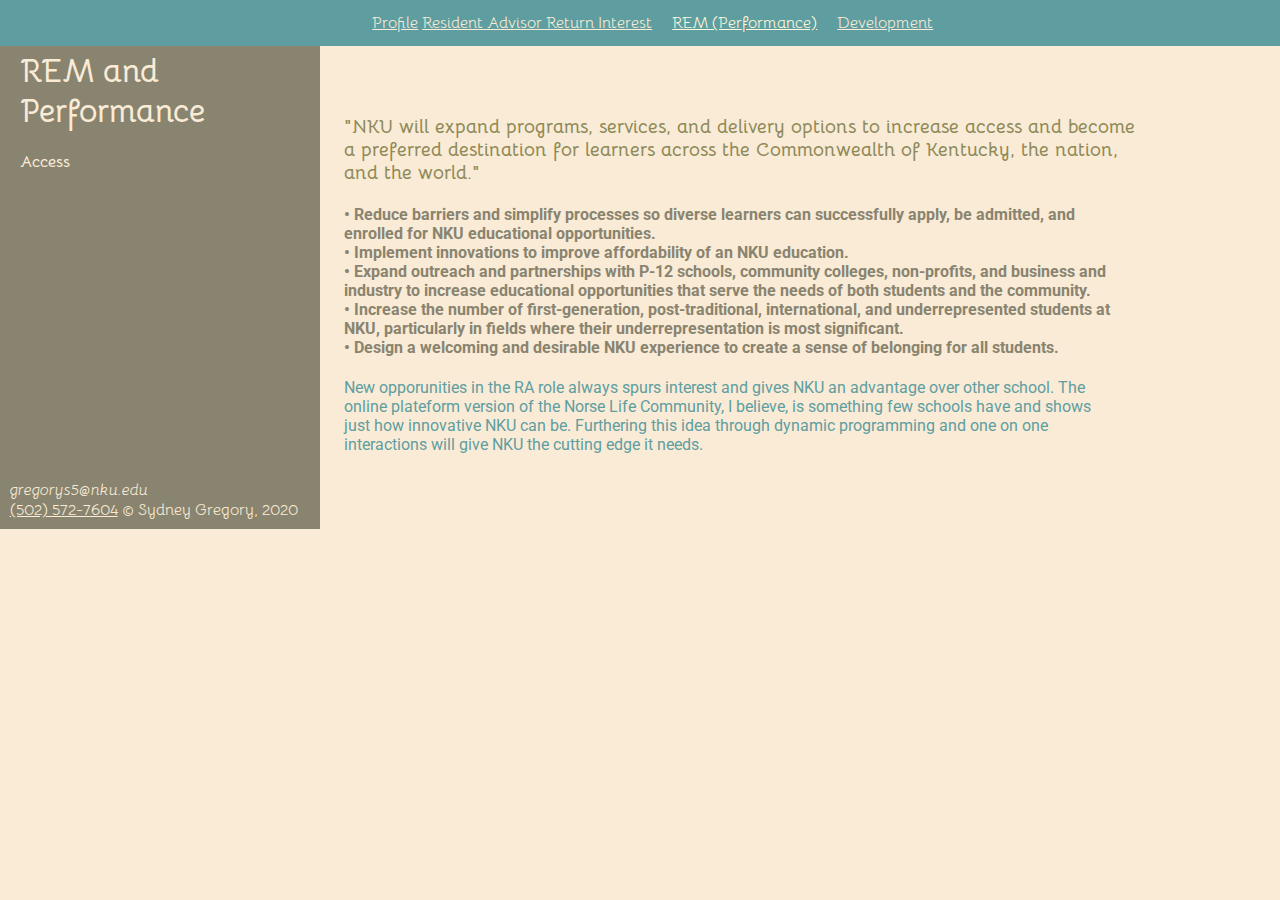
==== access.html @ a7f94ebe "Add files via upload" ====
<!doctype html>
<html>
<head>
<meta charset="UTF-8">
<title>REM and Performance</title>
<link href="convention_microsite.css" rel="stylesheet" type="text/css">
	<link href="https://fonts.googleapis.com/css2?family=Bellota:ital,wght@0,300;0,400;0,700;1,300;1,400;1,700&family=Roboto&display=swap" rel="stylesheet">
</head>
<body>
	<header>
		<h1>REM and Performance</h1>
		<h2>Access</h2>
	</header>
	
	
	<nav> 
		<a href="profile.html" target="_blank">Profile</a>
			<a href="resadreturninterest.html" target="_blank">Resident Advisor Return Interest</a>
			<div class="dropdown">
				<a href="rem.html" target="_blank" class="dropbtn">REM (Performance)</a>
				<div class="dropdown-content">
    				<a href="excellence.html">Excellence</a>
    				<a href="integrity.html">Integrity</a>
    				<a href="belonging.html">Belonging</a>
					<a href="innovation.html">Innovation</a>
					<a href="collegiality.html">Collegiality</a>
					<a href="access.html">Access</a>
					<a href="completion.html">Completion</a>
					<a href="candc.html">Career and Community Engagement</a>
  				</div>
			</div>
			<a href="development.html">Development</a>
	</nav>
	
	<article>

		<h3>"NKU will expand programs, services, and delivery options to increase access and become a preferred destination for learners across the Commonwealth of Kentucky, the nation, and the world."</h3>
	
		<h4>• Reduce barriers and simplify processes so diverse learners can successfully apply, be admitted, and enrolled for NKU educational opportunities.<br>
• Implement innovations to improve affordability of an NKU education.<br>
• Expand outreach and partnerships with P-12 schools, community colleges, non-profits, and business and industry to increase educational opportunities that serve the needs of both students and the community.<br>
• Increase the number of first-generation, post-traditional, international, and underrepresented students at NKU, particularly in fields where their underrepresentation is most significant.<br>
• Design a welcoming and desirable NKU experience to create a sense of belonging for all students.</h4>
		<p>New opporunities in the RA role always spurs interest and gives NKU an advantage over other school. The online plateform version of the Norse Life Community, I believe, is something few schools have and shows just how innovative NKU can be. Furthering this idea through dynamic programming and one on one interactions will give NKU the cutting edge it needs.</p>

	</article>
	
	
	<footer>
		<address> gregorys5@nku.edu </address>		
		<a href="tel:1-502-572-7604">(502) 572-7604</a>
		<credit> © Sydney Gregory, 2020 </credit>
	</footer>
	
</body>
</html>
---- convention_microsite.css ----
@charset "UTF-8";
body {
	margin: 0;
	background-color: antiquewhite;
	display: grid;
	grid-template-columns: 25% 75%;
}
header {
	background-color:#89846F;
	padding: 1.25em;
	grid-template-rows: 1 / span 3;
	top: 0;
	bottom: 0;
	margin-top: 3%;
}
article {
	grid-column: 2 / span 3;
	margin-top: 10%;
	margin-right: 15%;
}
a {text-decoration: underline;
	color: antiquewhite;
}
h1 {
font-family: 'Bellota', cursive;
	color: antiquewhite;
}
h2 {
font-family: 'Bellota', cursive;
color: antiquewhite;
	font-size: 1em;
}
h3 {
	font-family: 'Bellota', cursive;
	padding-left: 3%;
	color: #8E8A57;
}
h4 {
	font-family: 'Roboto', sans-serif;
	/*background-color:#89846F;*/
	color: #89846F;
	padding-left: 3%;
}
p {
	font-family: 'Roboto', sans-serif;
	color: cadetblue;
	padding-left: 3%;
	padding-right: 5%;
}
img {
	margin-left: 15%;
}
.wrapper {
	display: grid;
	grid-template-columns: 50% 50%;
	margin: 20px;
}
.wrapper img {
	width: 70%;
	height: auto;
}
.tcolumn {
	display: grid;
	grid-template-columns: 33.3% 33.3% 33.3%;
}

.dropbtn {
  color:cornsilk;
  padding: 16px;
  font-size: 16px;
  border: none;
}

.dropdown {
  position: relative;
  display: inline-block;
}

.dropdown-content {
  display: none;
  position: absolute;
  background-color:#89846F;
  min-width: 160px;
  box-shadow: 0px 8px 16px 0px rgba(0,0,0,0.2);
  z-index: 1;
}

.dropdown-content a {
  background-color: cadetblue;
  padding: 12px 16px;
  text-decoration: none;
  display: block;
	font-family: 'Bellota', cursive;
}

.dropdown-content a:hover {background-color:#89846F;}

.dropdown:hover .dropdown-content {display: block;
background-color:cornsilk;}

.dropdown:hover .dropbtn {background-color:#89846F;}
nav {
font-family: 'Bellota', cursive;
	position: fixed;
	width: 100%;
	text-align: center;
	background-color: cadetblue;
	margin: 0;
	padding: 1%;
	
}

nav a {
	color: antiquewhite;
}

nav a:link {
	text-decoration: underline;
}

nav a:visited {
	text-decoration: none
}

nav a:hover {
	font-size: 1.5em;
}

nav a:active {
	color: cadetblue;
}


footer {
	background-color:#89846F;
	padding: 3%;
}

address {
	font-family: 'Bellota', cursive;
color: antiquewhite;
}
credit {
	font-family: 'Bellota', cursive;
color: antiquewhite;
}
a[href^="tel:"] {
	font-family: 'Bellota', cursive;
color: antiquewhite;
}
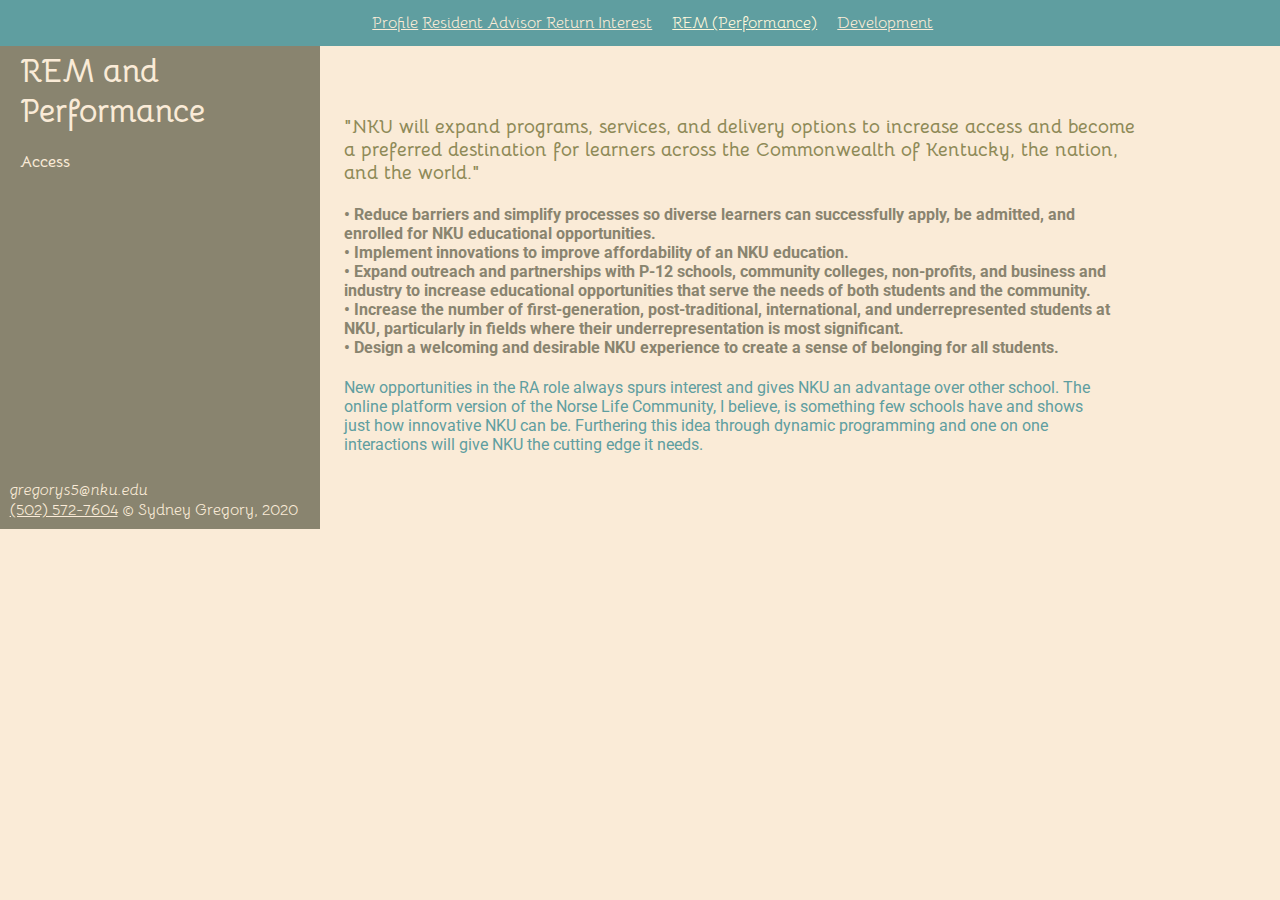
==== commit b66c32cd: "Update access.html" ====
--- a/access.html
+++ b/access.html
@@ -41,7 +41,7 @@
 • Expand outreach and partnerships with P-12 schools, community colleges, non-profits, and business and industry to increase educational opportunities that serve the needs of both students and the community.<br>
 • Increase the number of first-generation, post-traditional, international, and underrepresented students at NKU, particularly in fields where their underrepresentation is most significant.<br>
 • Design a welcoming and desirable NKU experience to create a sense of belonging for all students.</h4>
-		<p>New opporunities in the RA role always spurs interest and gives NKU an advantage over other school. The online plateform version of the Norse Life Community, I believe, is something few schools have and shows just how innovative NKU can be. Furthering this idea through dynamic programming and one on one interactions will give NKU the cutting edge it needs.</p>
+		<p>New opportunities in the RA role always spurs interest and gives NKU an advantage over other school. The online platform version of the Norse Life Community, I believe, is something few schools have and shows just how innovative NKU can be. Furthering this idea through dynamic programming and one on one interactions will give NKU the cutting edge it needs.</p>
 
 	</article>
 	
